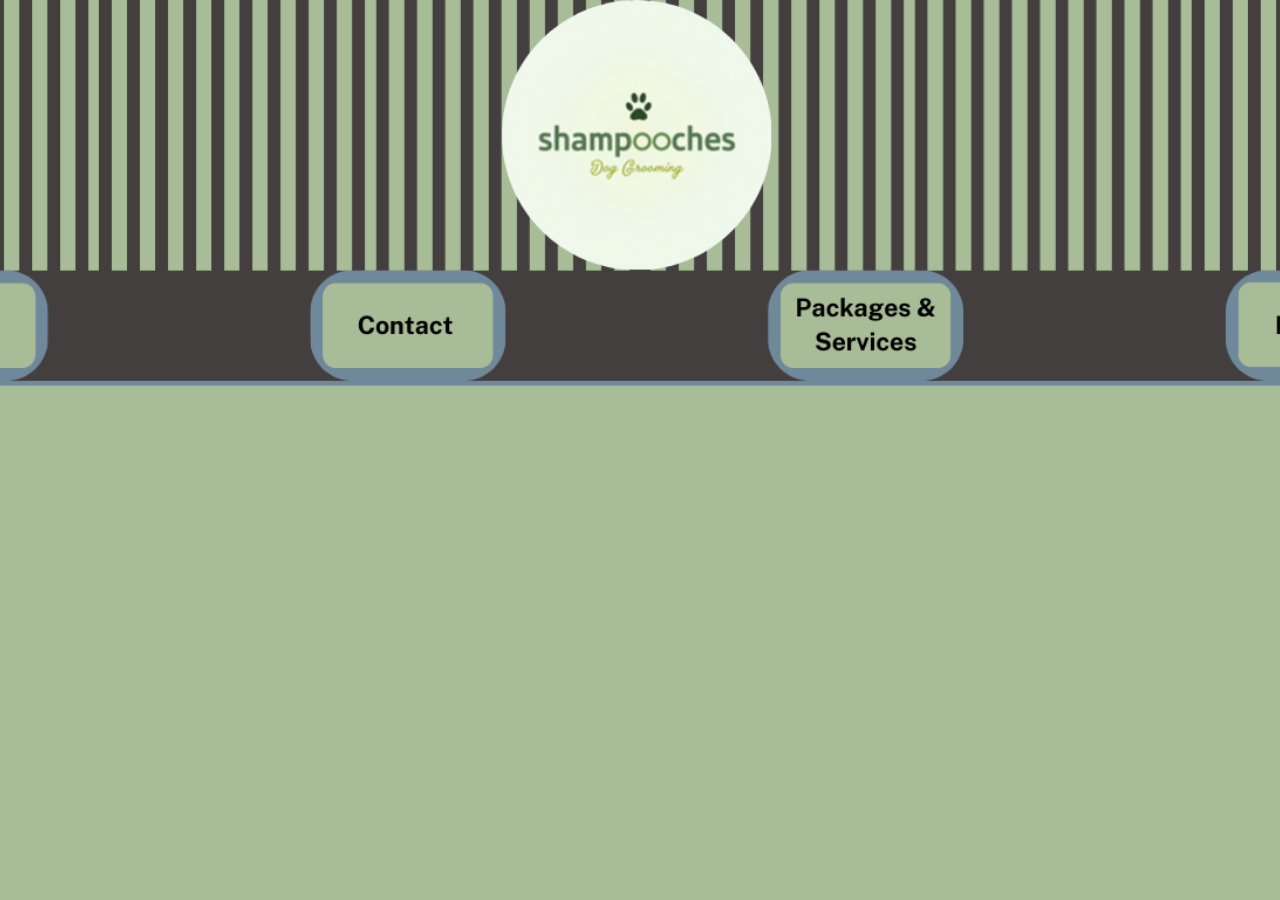
==== About.html @ 44c94eda "Change1" ====
<!DOCTYPE html>
<html lang="en">
<head>
  <meta charset="UTF-8" />
  <meta name="viewport" content="width=device-width, initial-scale=1.0"/>
  <title>About Page</title>
  <link rel="stylesheet" href="style.css" />
</head>
<body>

  <!-- Background Image -->
  <img src="Home.png" alt="Page 1" class="bg" />

  <!-- Hidden Video -->
  <video autoplay muted loop playsinline id="bgVideo">
    <source src="video.mp4" type="video/mp4" />
  </video>

  <!-- Fake Button -->
  <a href="About.html" class="btn" style="top: 70%; left: 50%; width: 200px; height: 60px;"></a>

</body>
</html>
---- style.css ----
body, html {
    margin: 0;
    padding: 0;
    overflow: hidden;
    height: 100vh;
    width: 100vw;
    position: relative;
    font-family: sans-serif;
  }
  
  .bg {
    position: absolute;
    width: 100vw;
    height: 100vh;
    object-fit: cover;
    z-index: 1;
  }
  
  #bgVideo {
    position: absolute;
    top: 0;
    left: 0;
    width: 100vw;
    height: 100vh;
    object-fit: cover;
    z-index: 0;
    pointer-events: none;
  }
  
  /* Invisible Clickable Button */
  .btn {
    position: absolute;
    display: block;
    z-index: 2;
  }
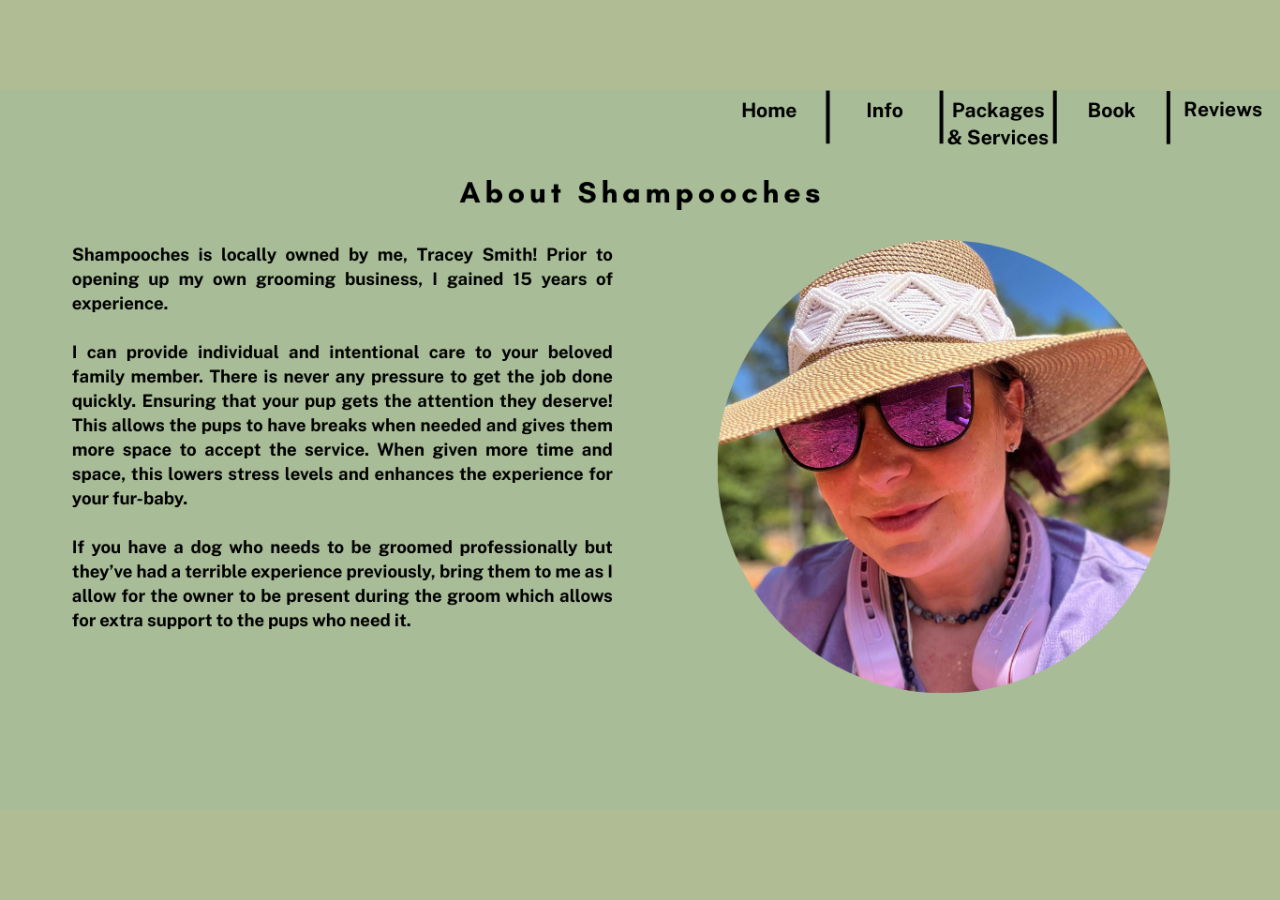
==== commit be915fe0: "Changes1" ====
--- a/About.html
+++ b/About.html
@@ -9,15 +9,10 @@
 <body>
 
   <!-- Background Image -->
-  <img src="Home.png" alt="Page 1" class="bg" />
-
-  <!-- Hidden Video -->
-  <video autoplay muted loop playsinline id="bgVideo">
-    <source src="video.mp4" type="video/mp4" />
-  </video>
+  <img src="About.png" alt="Page 1" class="bg" />
 
   <!-- Fake Button -->
-  <a href="About.html" class="btn" style="top: 70%; left: 50%; width: 200px; height: 60px;"></a>
+  <a href="index.html" class="btn" style="top: 70%; left: 50%; width: 200px; height: 60px;"></a>
 
 </body>
 </html>
--- a/style.css
+++ b/style.css
@@ -1,3 +1,26 @@
+#bgVideo {
+    position: fixed;
+    bottom: 0;
+    left: -10vw;
+    width: 120vw;
+    height: 60vh;
+    object-fit: cover;
+    z-index: 1;
+    filter: blur(5px);
+  }
+
+  #bookNowVideo {
+    position: fixed;
+  top: 50%;
+  left: 50%;
+  width: 40vw;       /* Smaller width */
+  height: auto;      /* Let it scale naturally */
+  transform: translate(-50%, -50%); /* Center perfectly */
+  object-fit: cover;
+  z-index: 1;
+  border-radius: 10px;
+  }
+
 body, html {
     margin: 0;
     padding: 0;
@@ -10,21 +33,13 @@
   
   .bg {
     position: absolute;
-    width: 100vw;
-    height: 100vh;
-    object-fit: cover;
-    z-index: 1;
-  }
-  
-  #bgVideo {
-    position: absolute;
-    top: 0;
-    left: 0;
-    width: 100vw;
-    height: 100vh;
-    object-fit: cover;
-    z-index: 0;
-    pointer-events: none;
+  top: 0;
+  left: 0;
+  width: 100vw;
+  height: 100vh;
+  object-fit: contain; /* ✅ Show full image without cutting */
+  background-color: #b0bc94;
+  z-index: 1;
   }
   
   /* Invisible Clickable Button */
